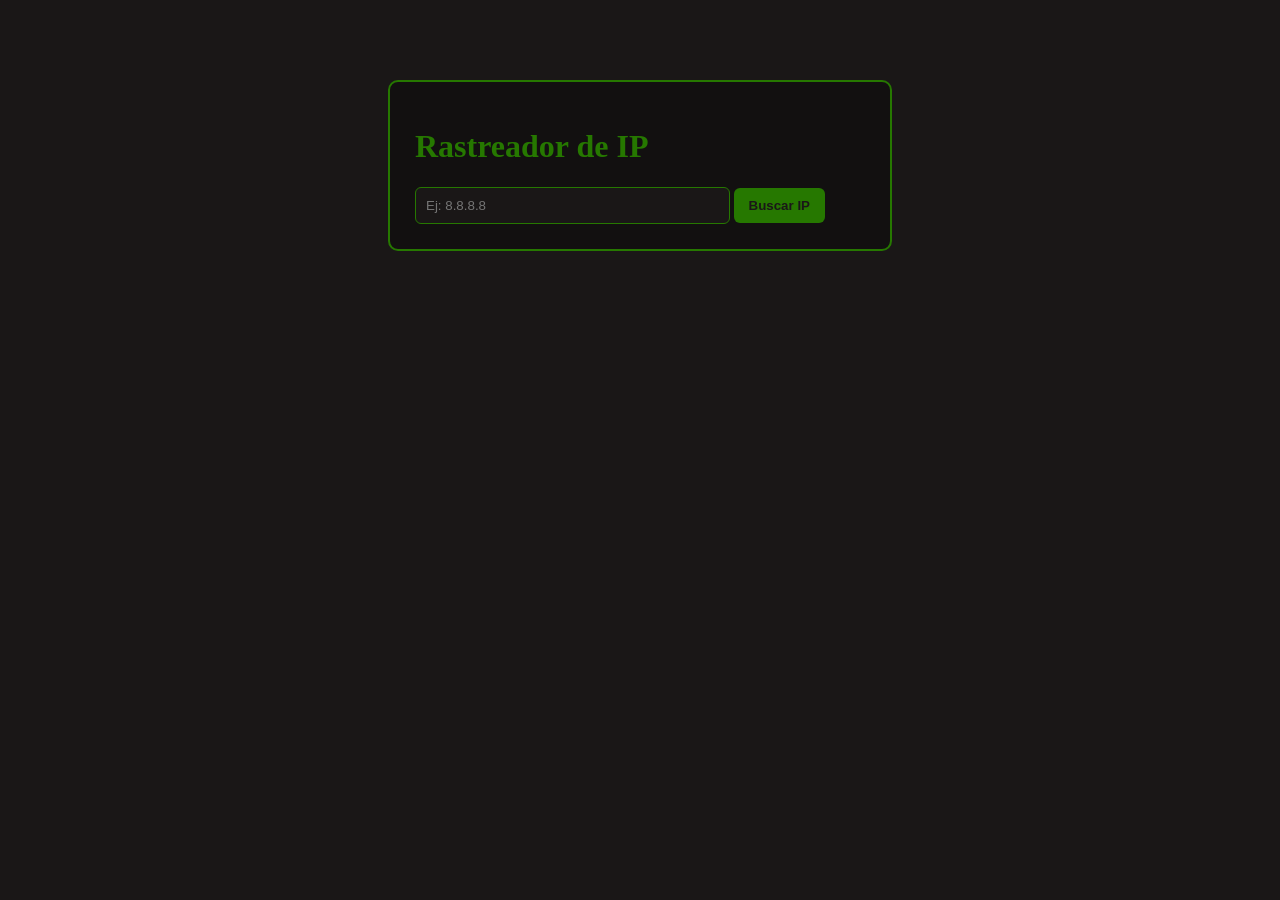
==== index.html @ f8499787 "Update index.html" ====
<!DOCTYPE html>
<html lang="es">
  <head>
    <meta charset="UTF-8">
    <title>Rastreador de IP</title>
    <style>
      body {
        background-color: #1A1717;
        color: #267800;
      }
      .caja {
        background-color: #121010;
        border: 2px solid #267800;
        border-radius: 10px;
        padding: 25px; 
        max-width: 450px; 
        margin: 80px auto;
      }
      input {
        background-color: #1A1717;
  color: #4ade80;
  border: 1px solid #267800;
  border-radius: 6px;
  padding: 10px;
  width: 65%;
  outline: none;
}
      button {
  background-color: #267800;
  color: #1A1717;
  border: none;
  border-radius: 6px;
  padding: 10px 15px;
  font-weight: bold;
  cursor: pointer;
}

button:hover {
  background-color: #267800;
  color: #1A1717;
  border: none;
  border-radius: 6px;
  padding: 10px 15px;
  font-weight: bold;
  cursor: pointer;
}

button:hover {
  background-color: #4ade80;
}
    </style>
  </head>
  <body>

    <div class="caja">
      <h1>Rastreador de IP</h1>
      <input type="text" id="input-ip" placeholder="Ej: 8.8.8.8">
      <button id="btn-buscar">Buscar IP</button>
      <div id="resultado"></div>
      <script>
      async function rastrearIP() { 
        const ip = inputIP.value.trim();
        if (ip === "") {
          cajaResultado.innerHTML = "<p>Por Fvaor imgrese una ip valida.</p>;
            return;
        }
    </div>
  </body>
</html>
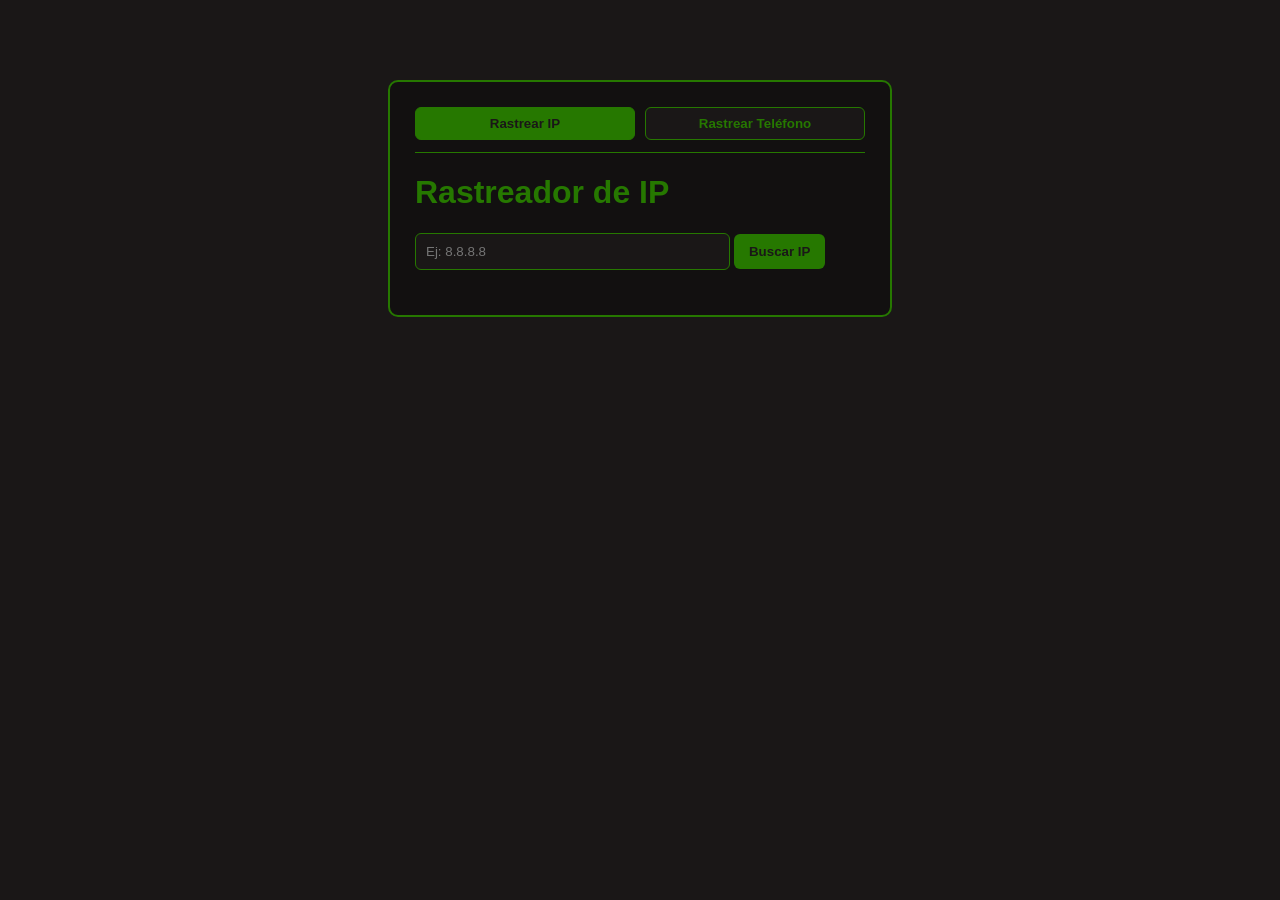
==== commit aaa4c67c: "Update index.html" ====
--- a/index.html
+++ b/index.html
@@ -2,68 +2,203 @@
 <html lang="es">
   <head>
     <meta charset="UTF-8">
-    <title>Rastreador de IP</title>
+    <title>Rastreador OSINT - IP y Teléfono</title>
     <style>
       body {
         background-color: #1A1717;
         color: #267800;
-      }
+        font-family: sans-serif;
+      }
+
       .caja {
         background-color: #121010;
         border: 2px solid #267800;
         border-radius: 10px;
-        padding: 25px; 
-        max-width: 450px; 
+        padding: 25px;
+        max-width: 450px;
         margin: 80px auto;
       }
+
+      /* Barra superior de pestañas */
+      .pestanas {
+        display: flex;
+        gap: 10px;
+        margin-bottom: 20px;
+        border-bottom: 1px solid #267800;
+        padding-bottom: 12px;
+      }
+
+      .btn-tab {
+        flex: 1;
+        background-color: #1A1717;
+        color: #267800;
+        border: 1px solid #267800;
+        border-radius: 6px;
+        padding: 8px;
+        font-weight: bold;
+        cursor: pointer;
+      }
+
+      /* Estilo de la pestaña seleccionada */
+      .btn-tab.activa {
+        background-color: #267800;
+        color: #1A1717;
+      }
+
       input {
         background-color: #1A1717;
-  color: #4ade80;
-  border: 1px solid #267800;
-  border-radius: 6px;
-  padding: 10px;
-  width: 65%;
-  outline: none;
-}
-      button {
-  background-color: #267800;
-  color: #1A1717;
-  border: none;
-  border-radius: 6px;
-  padding: 10px 15px;
-  font-weight: bold;
-  cursor: pointer;
-}
-
-button:hover {
-  background-color: #267800;
-  color: #1A1717;
-  border: none;
-  border-radius: 6px;
-  padding: 10px 15px;
-  font-weight: bold;
-  cursor: pointer;
-}
-
-button:hover {
-  background-color: #4ade80;
-}
+        color: #4ade80;
+        border: 1px solid #267800;
+        border-radius: 6px;
+        padding: 10px;
+        width: 65%;
+        outline: none;
+      }
+
+      .btn-accion {
+        background-color: #267800;
+        color: #1A1717;
+        border: none;
+        border-radius: 6px;
+        padding: 10px 15px;
+        font-weight: bold;
+        cursor: pointer;
+      }
+
+      .btn-accion:hover {
+        background-color: #4ade80;
+      }
+
+      .resultado {
+        margin-top: 20px;
+        color: #4ade80;
+        line-height: 1.6;
+      }
     </style>
   </head>
   <body>
 
     <div class="caja">
-      <h1>Rastreador de IP</h1>
-      <input type="text" id="input-ip" placeholder="Ej: 8.8.8.8">
-      <button id="btn-buscar">Buscar IP</button>
-      <div id="resultado"></div>
-      <script>
-      async function rastrearIP() { 
-        const ip = inputIP.value.trim();
+      <!-- Botones para cambiar de pestaña -->
+      <div class="pestanas">
+        <button id="tab-ip" class="btn-tab activa">Rastrear IP</button>
+        <button id="tab-tel" class="btn-tab">Rastrear Teléfono</button>
+      </div>
+
+      <!-- SECCIÓN 1: RASTREADOR DE IP (Visible por defecto) -->
+      <div id="seccion-ip">
+        <h1>Rastreador de IP</h1>
+        <input type="text" id="input-ip" placeholder="Ej: 8.8.8.8">
+        <button id="btn-buscar-ip" class="btn-accion">Buscar IP</button>
+        <div id="resultado-ip" class="resultado"></div>
+      </div>
+
+      <!-- SECCIÓN 2: RASTREADOR DE TELÉFONO (Oculta al inicio) -->
+      <div id="seccion-tel" style="display: none;">
+        <h1>Rastreador Telefónico</h1>
+        <input type="text" id="input-tel" placeholder="Ej: +51987654321">
+        <button id="btn-buscar-tel" class="btn-accion">Buscar Tel</button>
+        <div id="resultado-tel" class="resultado"></div>
+      </div>
+    </div>
+
+    <script>
+      // --- 1. LÓGICA DE PESTAÑAS ---
+      const tabIp = document.getElementById("tab-ip");
+      const tabTel = document.getElementById("tab-tel");
+      const seccionIp = document.getElementById("seccion-ip");
+      const seccionTel = document.getElementById("seccion-tel");
+
+      tabIp.addEventListener("click", () => {
+        seccionIp.style.display = "block";
+        seccionTel.style.display = "none";
+        tabIp.classList.add("activa");
+        tabTel.classList.remove("activa");
+      });
+
+      tabTel.addEventListener("click", () => {
+        seccionIp.style.display = "none";
+        seccionTel.style.display = "block";
+        tabTel.classList.add("activa");
+        tabIp.classList.remove("activa");
+      });
+
+      // --- 2. LÓGICA RASTREADOR DE IP ---
+      const inputIp = document.getElementById("input-ip");
+      const btnBuscarIp = document.getElementById("btn-buscar-ip");
+      const resIp = document.getElementById("resultado-ip");
+
+      btnBuscarIp.addEventListener("click", async () => {
+        const ip = inputIp.value.trim();
         if (ip === "") {
-          cajaResultado.innerHTML = "<p>Por Fvaor imgrese una ip valida.</p>;
+          resIp.innerHTML = "<p>Por favor, ingresa una IP válida.</p>";
+          return;
+        }
+        resIp.innerHTML = "<p>Rastreando IP...</p>";
+
+        try {
+          const respuesta = await fetch(`https://ipapi.co/${ip}/json/`);
+          const datos = await respuesta.json();
+
+          if (datos.error) {
+            resIp.innerHTML = `<p>Error: ${datos.reason}</p>`;
             return;
-        }
-    </div>
+          }
+
+          resIp.innerHTML = `
+            <p><strong>IP:</strong> ${datos.ip}</p>
+            <p><strong>País:</strong> ${datos.country_name}</p>
+            <p><strong>Ciudad:</strong> ${datos.city}</p>
+            <p><strong>Proveedor (ISP):</strong> ${datos.org}</p>
+            <p><strong>Coordenadas:</strong> ${datos.latitude}, ${datos.longitude}</p>
+          `;
+        } catch (error) {
+          resIp.innerHTML = "<p>Error de conexión al consultar la API.</p>";
+        }
+      });
+
+      // --- 3. LÓGICA RASTREADOR DE TELÉFONO ---
+      const inputTel = document.getElementById("input-tel");
+      const btnBuscarTel = document.getElementById("btn-buscar-tel");
+      const resTel = document.getElementById("resultado-tel");
+
+      btnBuscarTel.addEventListener("click", async () => {
+        const numero = inputTel.value.trim();
+        const apiKey = "PEGA_TU_API_KEY_AQUI"; // Reemplazar con tu clave gratuita de AbstractAPI
+
+        if (numero === "") {
+          resTel.innerHTML = "<p>Por favor, ingresa un número con código de país (ej: +51...).</p>";
+          return;
+        }
+
+        if (apiKey === "PEGA_TU_API_KEY_AQUI") {
+          resTel.innerHTML = "<p>Falta configurar tu API Key gratuita de AbstractAPI en el código.</p>";
+          return;
+        }
+
+        resTel.innerHTML = "<p>Consultando número...</p>";
+
+        try {
+          const respuesta = await fetch(`https://phonevalidation.abstractapi.com/v1/?api_key=${apiKey}&phone=${encodeURIComponent(numero)}`);
+          const datos = await respuesta.json();
+
+          if (datos.error) {
+            resTel.innerHTML = `<p>Error: ${datos.error.message}</p>`;
+            return;
+          }
+
+          resTel.innerHTML = `
+            <p><strong>Número:</strong> ${datos.format.international || numero}</p>
+            <p><strong>Válido:</strong> ${datos.valid ? "Sí" : "No"}</p>
+            <p><strong>País:</strong> ${datos.country.name || "Desconocido"}</p>
+            <p><strong>Operadora:</strong> ${datos.carrier || "No disponible"}</p>
+            <p><strong>Tipo de línea:</strong> ${datos.type || "Desconocido"}</p>
+          `;
+        } catch (error) {
+          resTel.innerHTML = "<p>Error de conexión al consultar el número.</p>";
+        }
+      });
+    </script>
+
   </body>
 </html>
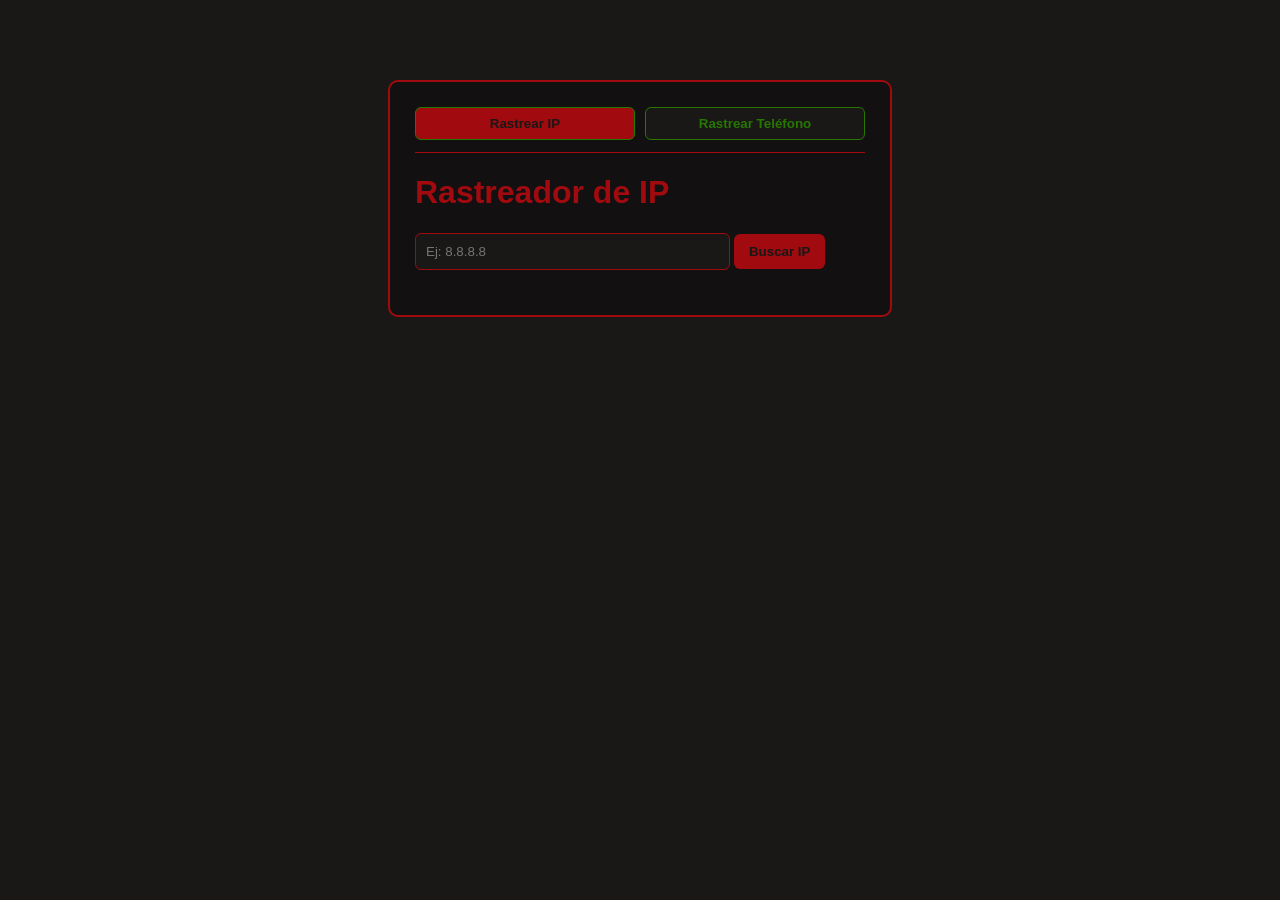
==== commit f6a834e1: "Change color scheme to red tones" ====
--- a/index.html
+++ b/index.html
@@ -6,13 +6,13 @@
     <style>
       body {
         background-color: #1A1717;
-        color: #267800;
+        color: #A10A0E;
         font-family: sans-serif;
       }
 
       .caja {
         background-color: #121010;
-        border: 2px solid #267800;
+        border: 2px solid #A10A0E;
         border-radius: 10px;
         padding: 25px;
         max-width: 450px;
@@ -24,7 +24,7 @@
         display: flex;
         gap: 10px;
         margin-bottom: 20px;
-        border-bottom: 1px solid #267800;
+        border-bottom: 1px solid #A10A0E;
         padding-bottom: 12px;
       }
 
@@ -41,14 +41,14 @@
 
       /* Estilo de la pestaña seleccionada */
       .btn-tab.activa {
-        background-color: #267800;
+        background-color: #A10A0E;
         color: #1A1717;
       }
 
       input {
         background-color: #1A1717;
         color: #4ade80;
-        border: 1px solid #267800;
+        border: 1px solid #A10A0E;
         border-radius: 6px;
         padding: 10px;
         width: 65%;
@@ -56,7 +56,7 @@
       }
 
       .btn-accion {
-        background-color: #267800;
+        background-color: #A10A0E;
         color: #1A1717;
         border: none;
         border-radius: 6px;
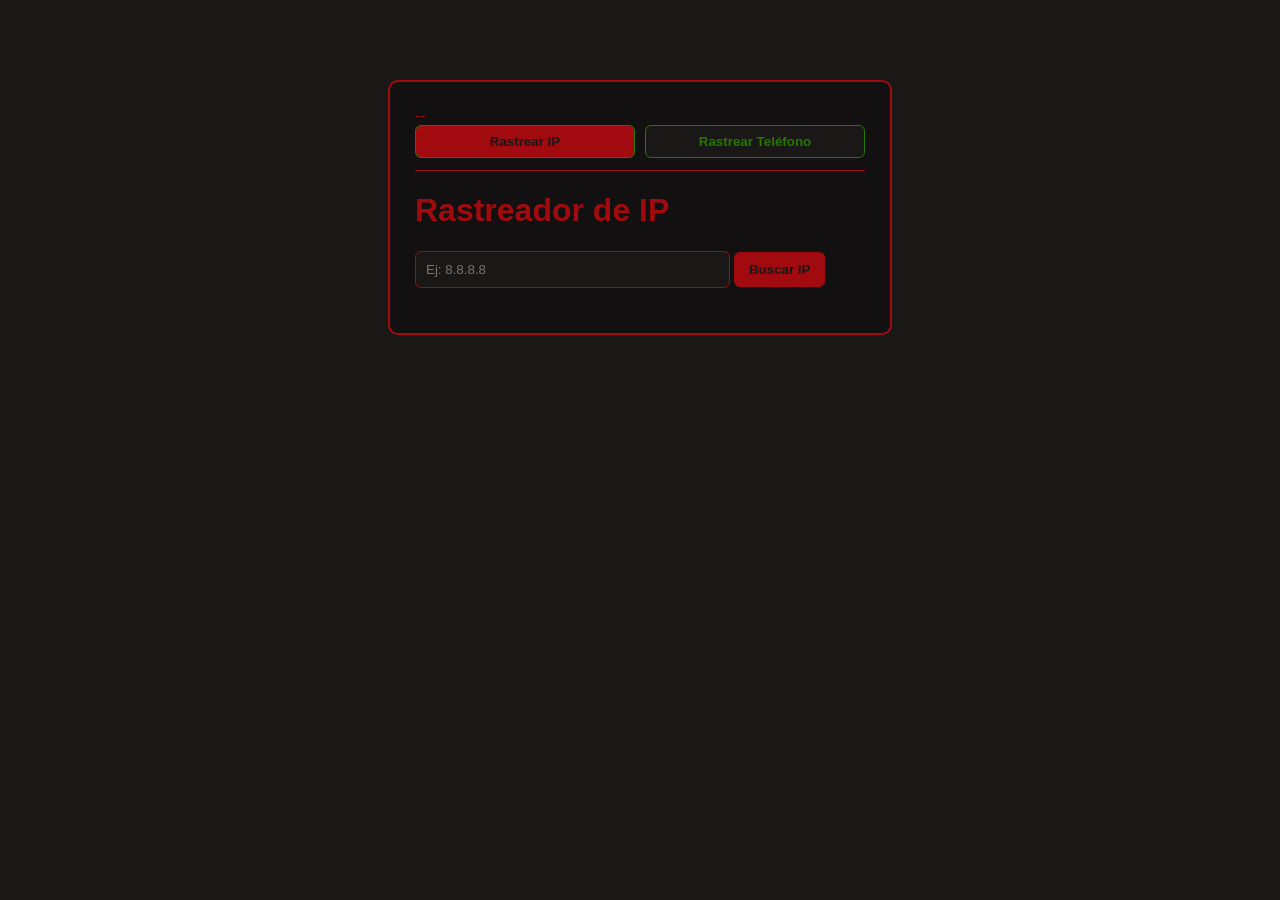
==== commit 79c38eb9: "Clean up index.html and modify API key placeholder Removed comments and updated API key placeholder " ====
--- a/index.html
+++ b/index.html
@@ -18,8 +18,7 @@
         max-width: 450px;
         margin: 80px auto;
       }
-
-      /* Barra superior de pestañas */
+      
       .pestanas {
         display: flex;
         gap: 10px;
@@ -39,7 +38,6 @@
         cursor: pointer;
       }
 
-      /* Estilo de la pestaña seleccionada */
       .btn-tab.activa {
         background-color: #A10A0E;
         color: #1A1717;
@@ -78,14 +76,13 @@
   </head>
   <body>
 
-    <div class="caja">
-      <!-- Botones para cambiar de pestaña -->
+    <div class="caja">--
+
       <div class="pestanas">
         <button id="tab-ip" class="btn-tab activa">Rastrear IP</button>
         <button id="tab-tel" class="btn-tab">Rastrear Teléfono</button>
       </div>
-
-      <!-- SECCIÓN 1: RASTREADOR DE IP (Visible por defecto) -->
+      
       <div id="seccion-ip">
         <h1>Rastreador de IP</h1>
         <input type="text" id="input-ip" placeholder="Ej: 8.8.8.8">
@@ -93,7 +90,6 @@
         <div id="resultado-ip" class="resultado"></div>
       </div>
 
-      <!-- SECCIÓN 2: RASTREADOR DE TELÉFONO (Oculta al inicio) -->
       <div id="seccion-tel" style="display: none;">
         <h1>Rastreador Telefónico</h1>
         <input type="text" id="input-tel" placeholder="Ej: +51987654321">
@@ -103,7 +99,6 @@
     </div>
 
     <script>
-      // --- 1. LÓGICA DE PESTAÑAS ---
       const tabIp = document.getElementById("tab-ip");
       const tabTel = document.getElementById("tab-tel");
       const seccionIp = document.getElementById("seccion-ip");
@@ -123,7 +118,6 @@
         tabIp.classList.remove("activa");
       });
 
-      // --- 2. LÓGICA RASTREADOR DE IP ---
       const inputIp = document.getElementById("input-ip");
       const btnBuscarIp = document.getElementById("btn-buscar-ip");
       const resIp = document.getElementById("resultado-ip");
@@ -157,14 +151,13 @@
         }
       });
 
-      // --- 3. LÓGICA RASTREADOR DE TELÉFONO ---
       const inputTel = document.getElementById("input-tel");
       const btnBuscarTel = document.getElementById("btn-buscar-tel");
       const resTel = document.getElementById("resultado-tel");
 
       btnBuscarTel.addEventListener("click", async () => {
         const numero = inputTel.value.trim();
-        const apiKey = "PEGA_TU_API_KEY_AQUI"; // Reemplazar con tu clave gratuita de AbstractAPI
+        const apiKey = "pegar api key";
 
         if (numero === "") {
           resTel.innerHTML = "<p>Por favor, ingresa un número con código de país (ej: +51...).</p>";
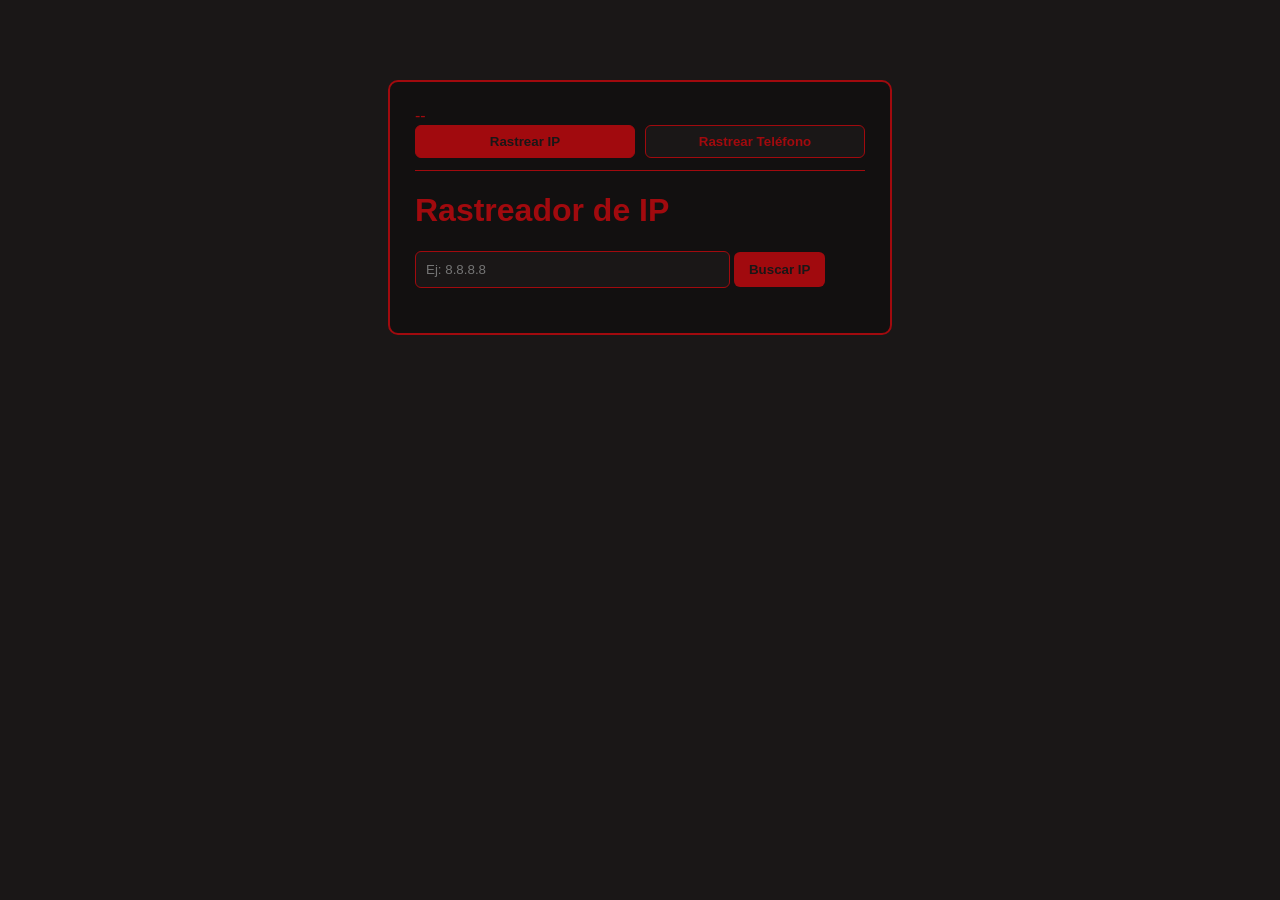
==== commit 9f0453a8: "Update title and button styles in index.html" ====
--- a/index.html
+++ b/index.html
@@ -2,7 +2,7 @@
 <html lang="es">
   <head>
     <meta charset="UTF-8">
-    <title>Rastreador OSINT - IP y Teléfono</title>
+    <title>Rastreador IP y Teléfono</title>
     <style>
       body {
         background-color: #1A1717;
@@ -30,8 +30,8 @@
       .btn-tab {
         flex: 1;
         background-color: #1A1717;
-        color: #267800;
-        border: 1px solid #267800;
+        color: #A10A0E;
+        border: 1px solid #A10A0E;
         border-radius: 6px;
         padding: 8px;
         font-weight: bold;
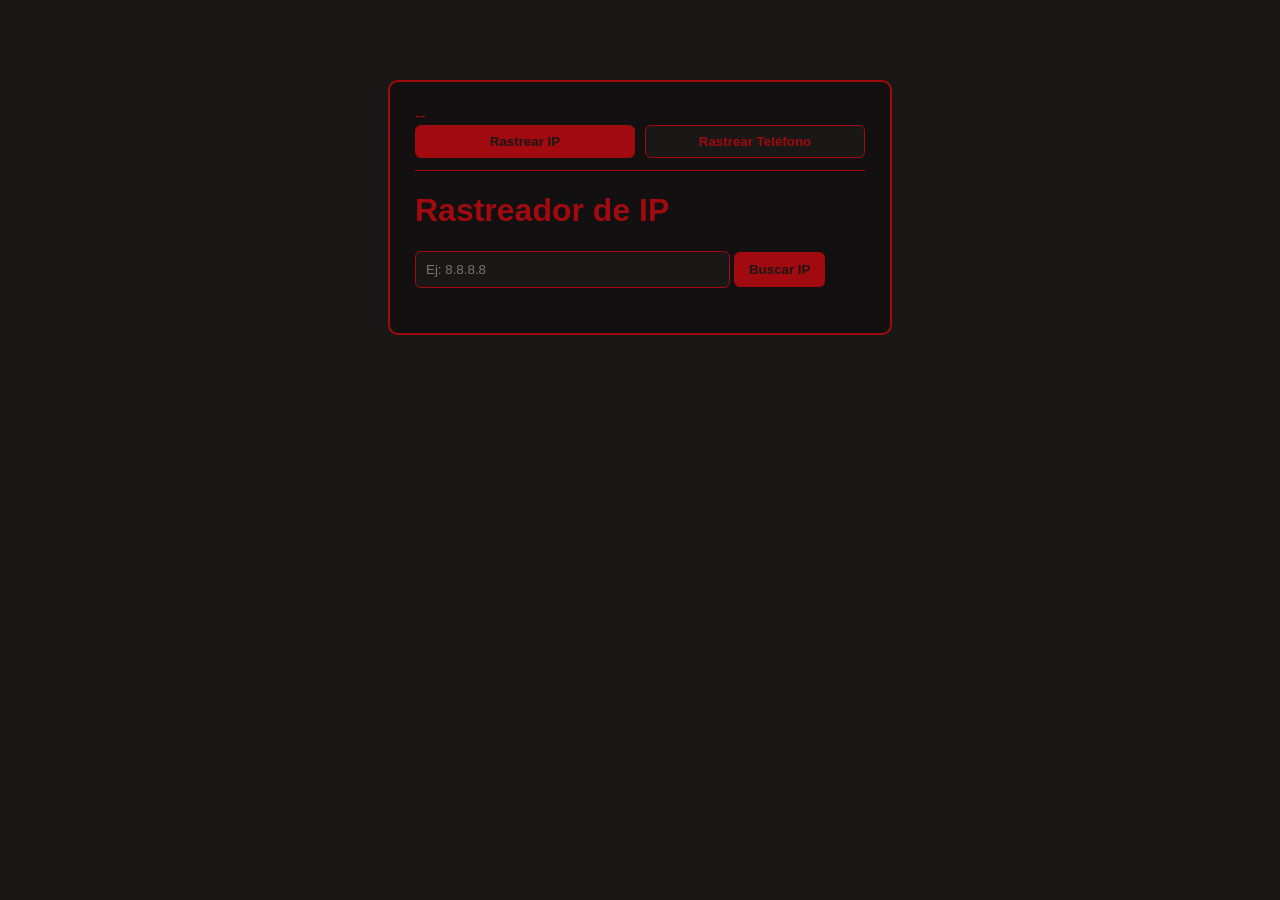
==== commit 2fe0da58: "Update API key placeholder in index.html" ====
--- a/index.html
+++ b/index.html
@@ -165,7 +165,7 @@
         }
 
         if (apiKey === "PEGA_TU_API_KEY_AQUI") {
-          resTel.innerHTML = "<p>Falta configurar tu API Key gratuita de AbstractAPI en el código.</p>";
+          resTel.innerHTML = "<p>Falta configurar APIKEYYYYYYYY.</p>";
           return;
         }
 
